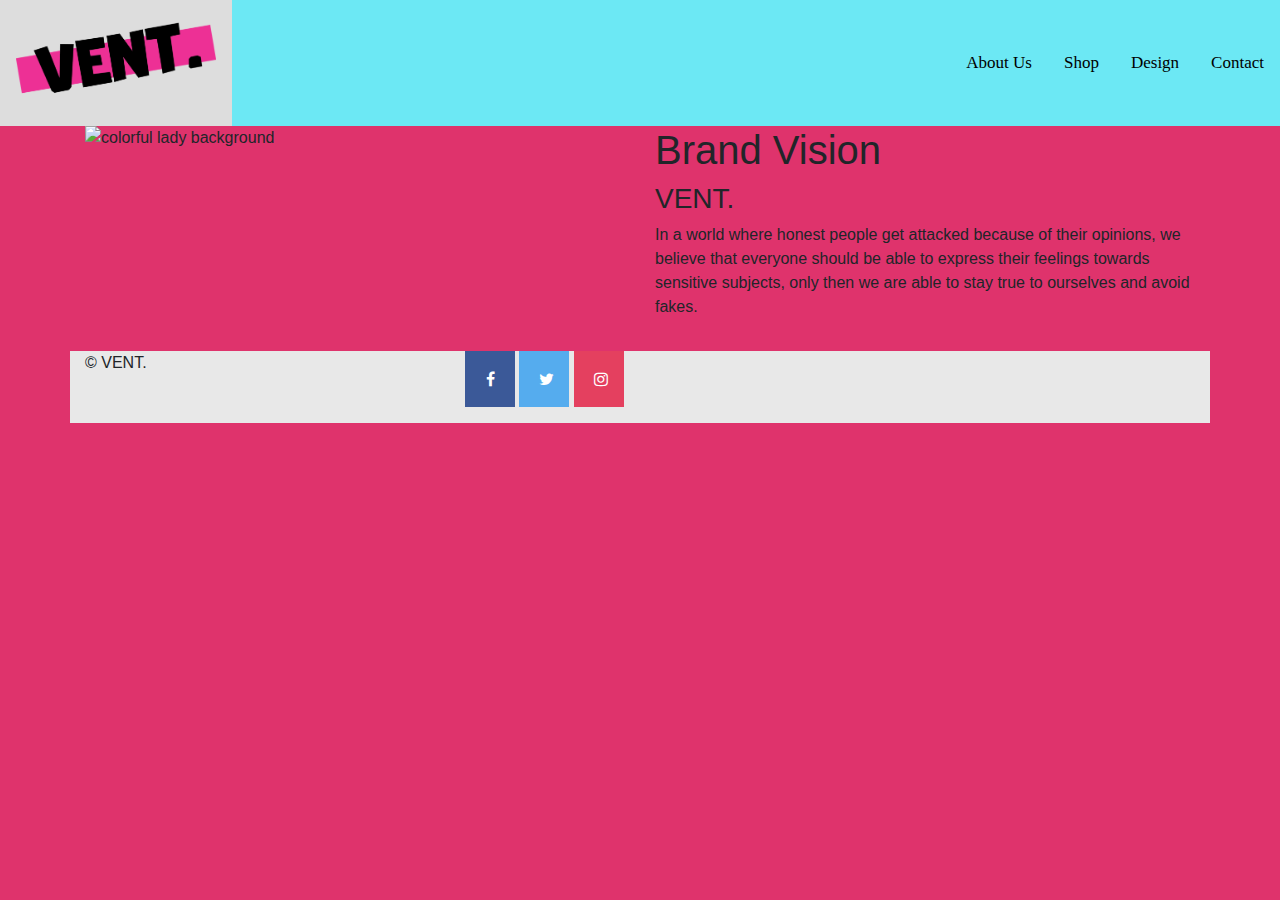
==== index.html @ 39f8cb15 "Rename Vent1HOME.html to index.html" ====
<!doctype html>
<html>
<head>
<meta charset="UTF-8">
<meta name="viewport" content="width=device-width, initial-scale=1, shrink-to-fit=no">
<title>VENT.</title>
<link href="css/Styles_Vent.css" rel="stylesheet" type="text/css">
<link href="bootstrap/bootstrap-4.3.1-dist/jquery-3.5.0.slim.min.js" rel="stylesheet" type="text/javascript">
	<link rel="stylesheet" href="https://stackpath.bootstrapcdn.com/bootstrap/4.4.1/css/bootstrap.min.css" integrity="sha384-Vkoo8x4CGsO3+Hhxv8T/Q5PaXtkKtu6ug5TOeNV6gBiFeWPGFN9MuhOf23Q9Ifjh" crossorigin="anonymous">
</head>
	
<!-- Optional JavaScript --> 
<!-- jQuery first, then Popper.js, then Bootstrap JS --> 
<script src="https://code.jquery.com/jquery-3.3.1.slim.min.js" integrity="sha384-q8i/X+965DzO0rT7abK41JStQIAqVgRVzpbzo5smXKp4YfRvH+8abtTE1Pi6jizo" crossorigin="anonymous"></script> 
<script src="https://cdnjs.cloudflare.com/ajax/libs/popper.js/1.14.7/umd/popper.min.js" integrity="sha384-UO2eT0CpHqdSJQ6hJty5KVphtPhzWj9WO1clHTMGa3JDZwrnQq4sF86dIHNDz0W1" crossorigin="anonymous"></script> 
<script src="https://stackpath.bootstrapcdn.com/bootstrap/4.3.1/js/bootstrap.min.js" integrity="sha384-JjSmVgyd0p3pXB1rRibZUAYoIIy6OrQ6VrjIEaFf/nJGzIxFDsf4x0xIM+B07jRM" crossorigin="anonymous"></script>
<header>
	<nav class="main-navigation"><a href="Vent1home.html" class="logo"><img src="images/VENT.LOGO.png" alt="Vent.Logo"></a><a href="Ventaboutus.html">About Us</a> <a href="ventshop.html">Shop</a><a href="vent_design">Design</a><a href="vent_contact.html">Contact</a></nav>
</header>
<!--Insert Content here in "Main"-->
<body>
	<!--Top Container-->
	<style>
			  body {background-color: #df336c}
		 </style>
	<section class="container"> 
    <div class="row">
      <figure class="col-sm-6"> 
	      <div>
		      <img src="images/home_image.png" alt="colorful lady background" style="width:100%"></div>
	    </figure>
      <figure class="col-sm-6">
	      <div>
		      <h1>Brand Vision</h1>
		      <h3>VENT.</h3>
	      <p>In a world where honest people get attacked because of their opinions, we believe that everyone should be able to express their feelings towards sensitive subjects, only then we are able to stay true to ourselves and avoid fakes.
			      </p>
	      </div>
	    </figure>
    </div> 
  </section>
</body>
	
<footer class="container">
  <div class="row"> 
    <!--Copyright of brand-->
    <p class="col-sm-4">&copy; VENT.</p>
    <!--Social Media icons-->
    <p class="col-sm-8">
      <link rel="stylesheet" href="https://cdnjs.cloudflare.com/ajax/libs/font-awesome/4.7.0/css/font-awesome.min.css">
      <a href="https://www.facebook.com/VENT-107160807563482/" class="fa fa-facebook" target="_blank"></a> <a href="https://twitter.com/VENT_brand" class="fa fa-twitter" target="_blank"></a> <a href="https://www.instagram.com/vent.brand/?hl=de" class="fa fa-instagram" target="_blank"></a></p>
	  
  </div>
</footer>
	

	
</html>
---- css/Styles_Vent.css ----
html, body {
  padding: 0;
  margin: 0;
}
main {
  max-width: 80%;
  margin: 2em auto
}
img {
  max-width: 100%;
}
.responsive {}
body {
  font-family: montserrat
}
footer {
  background: #E8E8E8
}
.columns {
  display: flex
}
.columns div {
  width: 50%;
  padding: 1em;
}
/*Main Navigation Design*/
.main-navigation {
  display: flex;
  justify-content: flex-end;
  align-items: center;
  background-color: #6ce8f4;
  overflow: hidden;
}
.main-navigation a {
  float: left;
  color: #000000;
  text-align: center;
  padding: 14px 16px;
  text-decoration: none;
  font-size: 17px;
  font-family: montserrat;
}
.main-navigation a:hover {
  background-color: #ddd;
  color: black;
}
.main-navigation a.active {
  background-color: #ff13a7;
  color: black;
}
.logo {
  margin-right: auto;
}
.logo img {
	max-width: 200px;
}
.jumbotron .row.text-center .display-2 {}
.hero-image {
  background-image: linear-gradient(rgba(0, 0, 0, 0.5), rgba(0, 0, 0, 0.5)), url("photographer.jpg");
  height: 50%;
  background-position: center;
  background-repeat: no-repeat;
  background-size: cover;
  position: relative;
}
.hero-text{
  text-align:center;
  position: absolute;
  top: 18%;
  left: 50%;
	line-height: 70%;
  transform: translate(-50%, -50%);
  color: white;
}
.h1{
	color: black;
}
/*Home Page*/
.span {
background-color: #df336c;
}
/*About Us Page*/
html {
  box-sizing: border-box;
}

*, *:before, *:after {
  box-sizing: inherit;
}

.column {
  float: left;
  width: 33.3%;
  margin-bottom: 16px;
  padding: 0 8px;
}

.card {
  box-shadow: 0 4px 8px 0 rgba(0, 0, 0, 0.2);
  margin: 8px;
}

.about-section {
  padding: 50px;
  text-align: center;
  background-color: #df336c;
  color: white;
}

.container {
  padding: 0 16px;
}

.container::after, .row::after {
  content: "";
  clear: both;
  display: table;
}

.title {
  color: grey;
}

.button {
  border: none;
  outline: 0;
  display: inline-block;
  padding: 8px;
  color: white;
  background-color: #000;
  text-align: center;
  cursor: pointer;
  width: 100%;
}

.button:hover {
  background-color: #555;
}

@media screen and (max-width: 650px) {
  .column {
    width: 100%;
    display: block;
  }
}

/*Gallery*/
.column {
  float: left;
  width: 33.33%;
  padding: 5px;
}
.row {
	float: inherit;
  content: "";
  clear: both;
  display: table;
}
/*Top Container Home*/ 
.top-container{
	display: grid;
	grid-gap: 20px;
}
.background {
	margin: 80px;

}
.cover{
	width: 1500px;
	min-height: inherit;
	margin: 1px
}
/*Footer with Social Media Icons*/
.fa {
  padding: 20px;
  font-size: 30px;
  width: 50px;
  text-align: center;
  text-decoration: none;
}
.fa:hover {
  opacity: 0.7;
}
/* Facebook */
.fa-facebook {
  background: #3B5998;
  color: white;
}
/* Twitter */
.fa-twitter {
  background: #55ACEE;
  color: white;
}
/*Instagram*/
.fa-instagram {
  background: #E4405F;
  color: white;
}
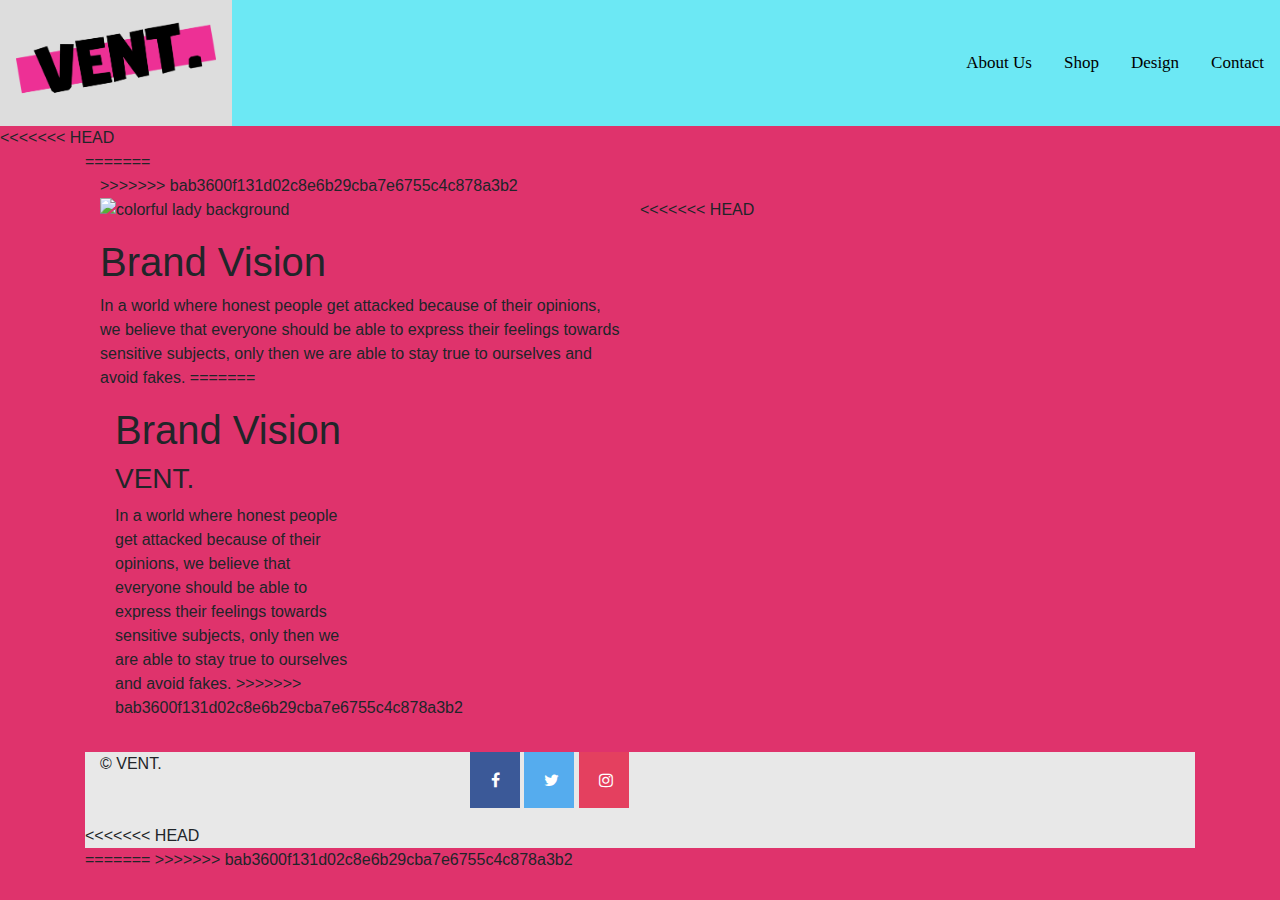
==== commit 88920695: "Add files via upload" ====
--- a/index.html
+++ b/index.html
@@ -20,20 +20,33 @@
 <!--Insert Content here in "Main"-->
 <body>
 	<!--Top Container-->
+<<<<<<< HEAD
+	
+	<section class="container main"> 
+=======
 	<style>
 			  body {background-color: #df336c}
 		 </style>
 	<section class="container"> 
+>>>>>>> bab3600f131d02c8e6b29cba7e6755c4c878a3b2
     <div class="row">
       <figure class="col-sm-6"> 
 	      <div>
 		      <img src="images/home_image.png" alt="colorful lady background" style="width:100%"></div>
 	    </figure>
+<<<<<<< HEAD
+      <figure class="col-sm-6 vision">
+	      <div>
+		      <h1 class="topic">Brand Vision</h1>
+		      
+	      <p class="text">In a world where honest people get attacked because of their opinions, we believe that everyone should be able to express their feelings towards sensitive subjects, only then we are able to stay true to ourselves and avoid fakes.
+=======
       <figure class="col-sm-6">
 	      <div>
 		      <h1>Brand Vision</h1>
 		      <h3>VENT.</h3>
 	      <p>In a world where honest people get attacked because of their opinions, we believe that everyone should be able to express their feelings towards sensitive subjects, only then we are able to stay true to ourselves and avoid fakes.
+>>>>>>> bab3600f131d02c8e6b29cba7e6755c4c878a3b2
 			      </p>
 	      </div>
 	    </figure>
@@ -49,10 +62,16 @@
     <p class="col-sm-8">
       <link rel="stylesheet" href="https://cdnjs.cloudflare.com/ajax/libs/font-awesome/4.7.0/css/font-awesome.min.css">
       <a href="https://www.facebook.com/VENT-107160807563482/" class="fa fa-facebook" target="_blank"></a> <a href="https://twitter.com/VENT_brand" class="fa fa-twitter" target="_blank"></a> <a href="https://www.instagram.com/vent.brand/?hl=de" class="fa fa-instagram" target="_blank"></a></p>
+<<<<<<< HEAD
+  </div>
+</footer>
+	
+=======
 	  
   </div>
 </footer>
 	
 
 	
+>>>>>>> bab3600f131d02c8e6b29cba7e6755c4c878a3b2
 </html>
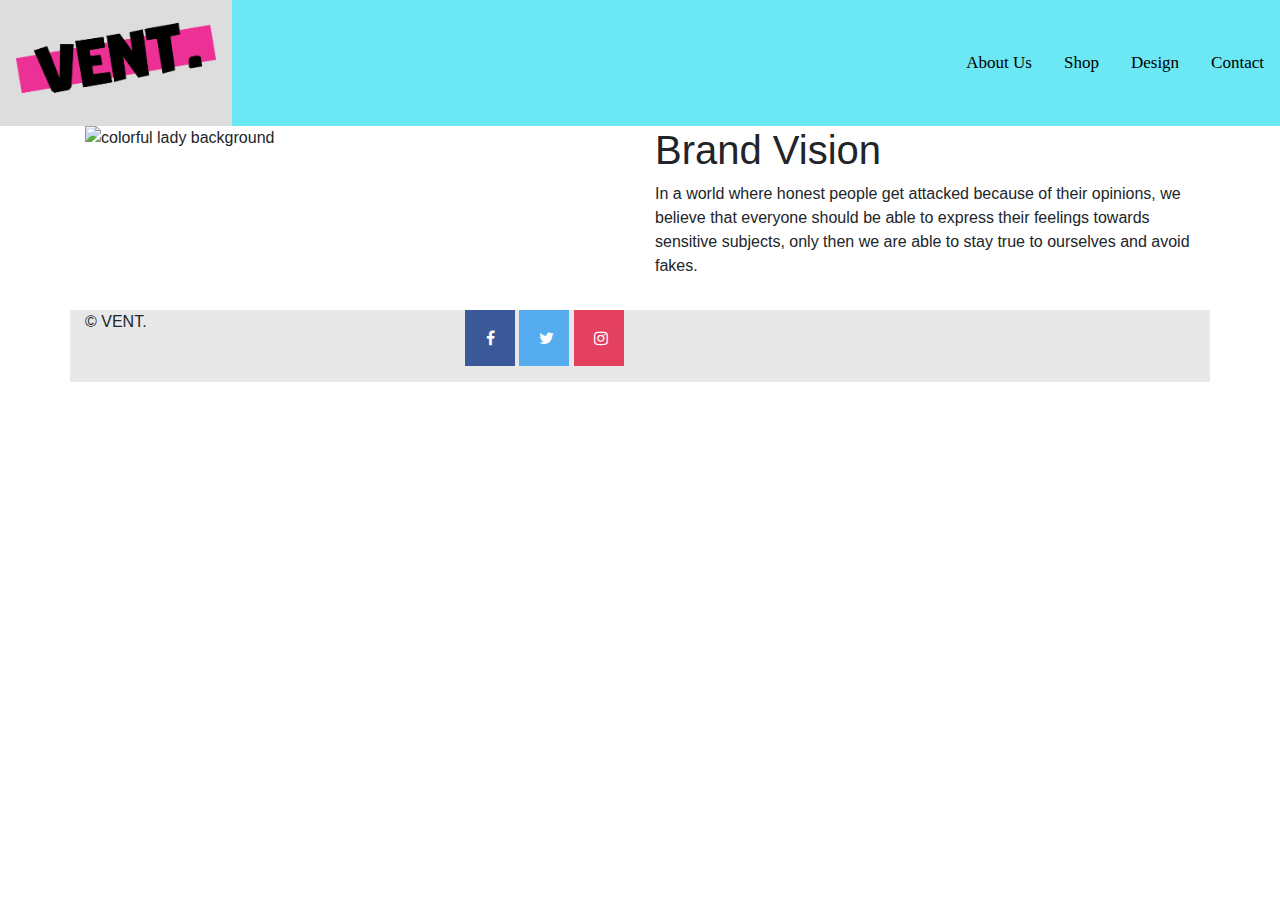
==== commit c36b2803: "Add files via upload" ====
--- a/index.html
+++ b/index.html
@@ -20,33 +20,18 @@
 <!--Insert Content here in "Main"-->
 <body>
 	<!--Top Container-->
-<<<<<<< HEAD
 	
 	<section class="container main"> 
-=======
-	<style>
-			  body {background-color: #df336c}
-		 </style>
-	<section class="container"> 
->>>>>>> bab3600f131d02c8e6b29cba7e6755c4c878a3b2
     <div class="row">
       <figure class="col-sm-6"> 
 	      <div>
 		      <img src="images/home_image.png" alt="colorful lady background" style="width:100%"></div>
 	    </figure>
-<<<<<<< HEAD
       <figure class="col-sm-6 vision">
 	      <div>
 		      <h1 class="topic">Brand Vision</h1>
 		      
 	      <p class="text">In a world where honest people get attacked because of their opinions, we believe that everyone should be able to express their feelings towards sensitive subjects, only then we are able to stay true to ourselves and avoid fakes.
-=======
-      <figure class="col-sm-6">
-	      <div>
-		      <h1>Brand Vision</h1>
-		      <h3>VENT.</h3>
-	      <p>In a world where honest people get attacked because of their opinions, we believe that everyone should be able to express their feelings towards sensitive subjects, only then we are able to stay true to ourselves and avoid fakes.
->>>>>>> bab3600f131d02c8e6b29cba7e6755c4c878a3b2
 			      </p>
 	      </div>
 	    </figure>
@@ -62,16 +47,7 @@
     <p class="col-sm-8">
       <link rel="stylesheet" href="https://cdnjs.cloudflare.com/ajax/libs/font-awesome/4.7.0/css/font-awesome.min.css">
       <a href="https://www.facebook.com/VENT-107160807563482/" class="fa fa-facebook" target="_blank"></a> <a href="https://twitter.com/VENT_brand" class="fa fa-twitter" target="_blank"></a> <a href="https://www.instagram.com/vent.brand/?hl=de" class="fa fa-instagram" target="_blank"></a></p>
-<<<<<<< HEAD
   </div>
 </footer>
 	
-=======
-	  
-  </div>
-</footer>
-	
-
-	
->>>>>>> bab3600f131d02c8e6b29cba7e6755c4c878a3b2
 </html>
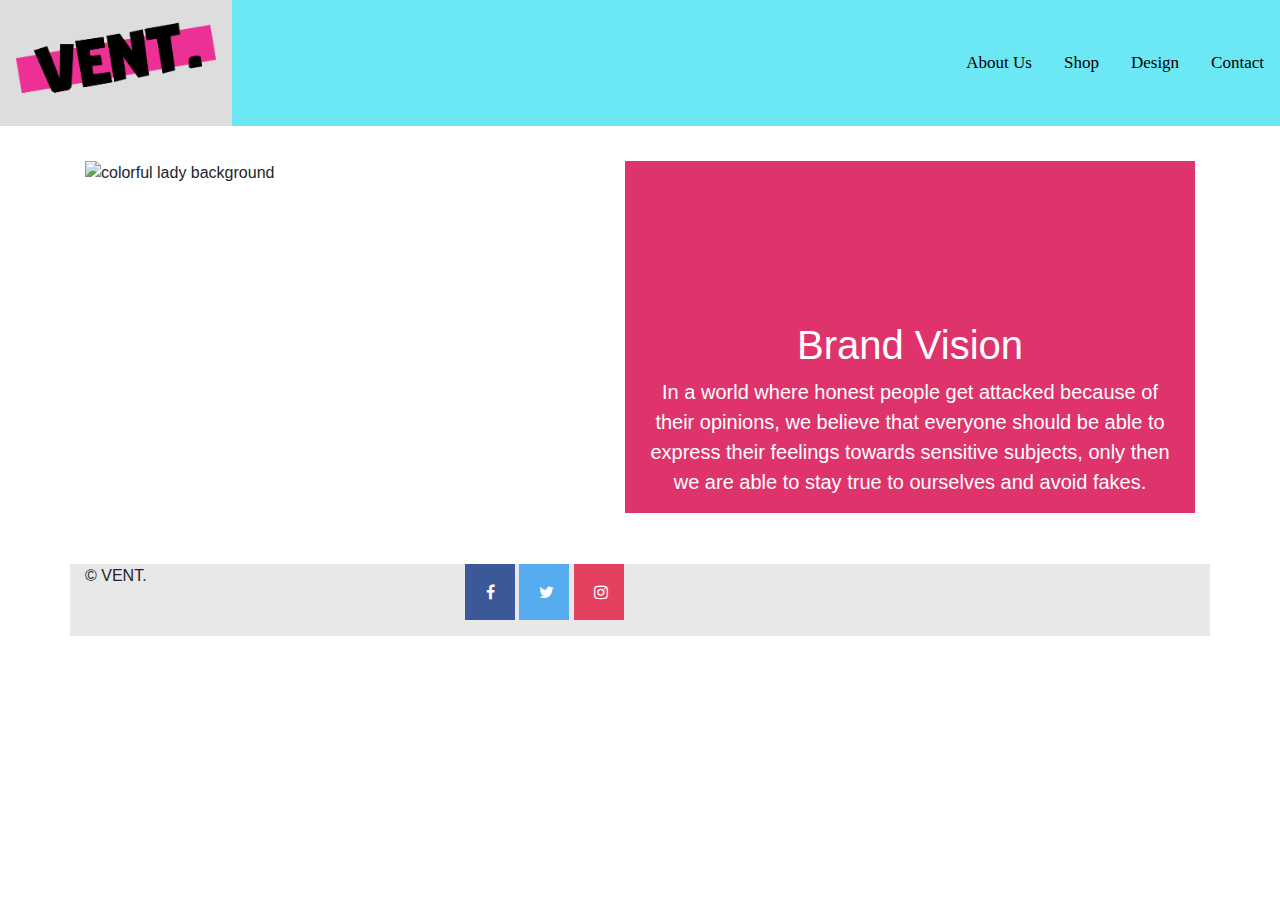
==== commit 67f7f098: "Update index.html" ====
--- a/index.html
+++ b/index.html
@@ -15,7 +15,13 @@
 <script src="https://cdnjs.cloudflare.com/ajax/libs/popper.js/1.14.7/umd/popper.min.js" integrity="sha384-UO2eT0CpHqdSJQ6hJty5KVphtPhzWj9WO1clHTMGa3JDZwrnQq4sF86dIHNDz0W1" crossorigin="anonymous"></script> 
 <script src="https://stackpath.bootstrapcdn.com/bootstrap/4.3.1/js/bootstrap.min.js" integrity="sha384-JjSmVgyd0p3pXB1rRibZUAYoIIy6OrQ6VrjIEaFf/nJGzIxFDsf4x0xIM+B07jRM" crossorigin="anonymous"></script>
 <header>
-	<nav class="main-navigation"><a href="Vent1home.html" class="logo"><img src="images/VENT.LOGO.png" alt="Vent.Logo"></a><a href="Ventaboutus.html">About Us</a> <a href="ventshop.html">Shop</a><a href="vent_design">Design</a><a href="vent_contact.html">Contact</a></nav>
+	<nav class="main-navigation">
+	    <a href="Vent1home.html" class="logo"><img src="images/VENT.LOGO.png" alt="Vent.Logo"></a> 
+	  <a href="Ventaboutus.html">About Us</a> 
+	  <a href="ventshop.html">Shop</a> 
+		  <a href="vent_design.html">Design</a>
+	  <a href="vent_contact.html">Contact</a>
+	  </nav>
 </header>
 <!--Insert Content here in "Main"-->
 <body>
--- a/css/Styles_Vent.css
+++ b/css/Styles_Vent.css
@@ -196,3 +196,27 @@
   background: #E4405F;
   color: white;
 }
+.vision {
+
+	background-color: #df336c;
+	margin: inherit;
+	margin-bottom: 16px;
+	padding-top: 10em
+	
+}
+
+.topic {
+	color: white;
+	text-align: center;
+		
+}
+.main {
+	margin: 35px;
+}
+
+.text{
+	font-size: 20px;
+	color: white;
+	position: relative;
+	text-align: center
+}
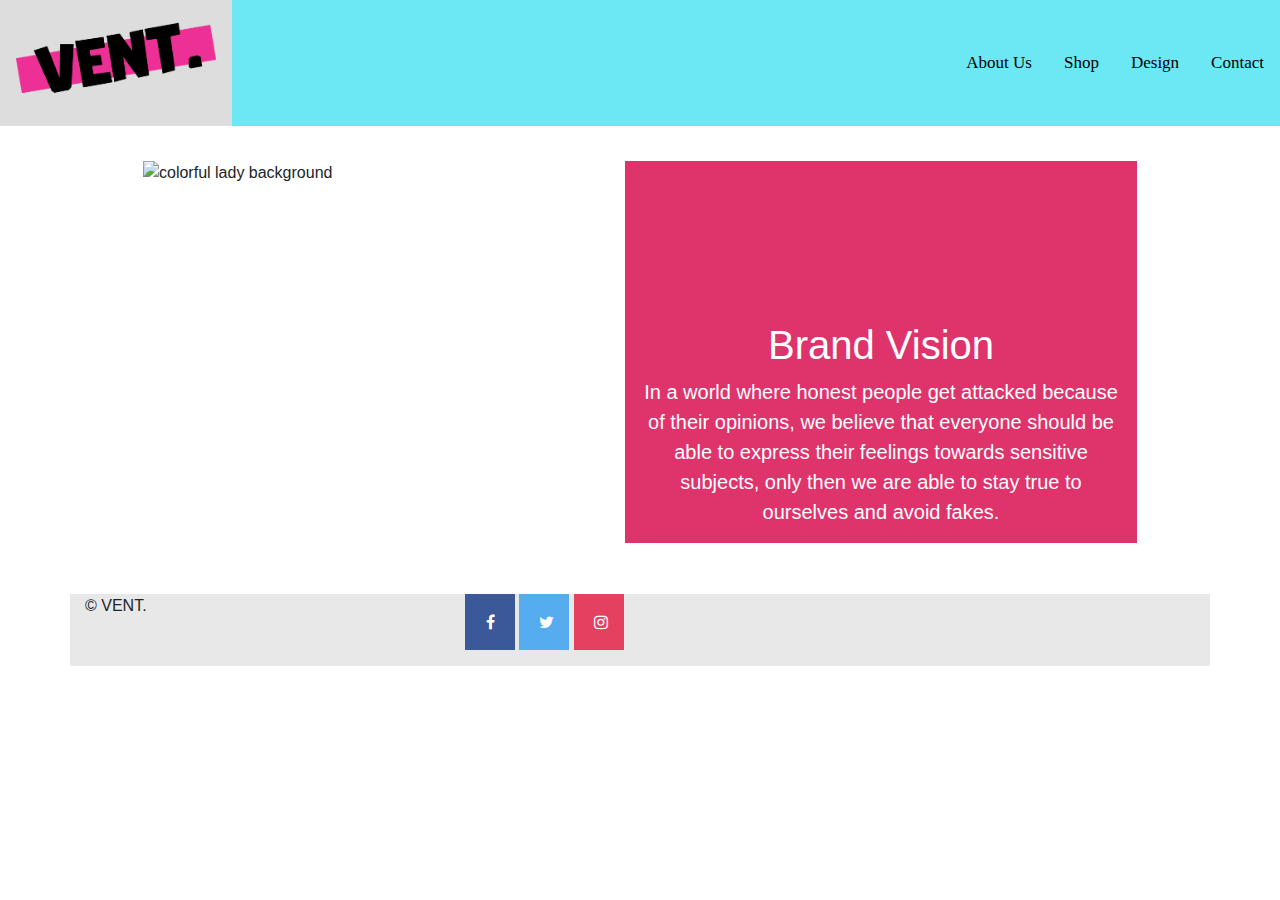
==== commit 3699c385: "Update index.html" ====
--- a/index.html
+++ b/index.html
@@ -8,7 +8,7 @@
 <link href="bootstrap/bootstrap-4.3.1-dist/jquery-3.5.0.slim.min.js" rel="stylesheet" type="text/javascript">
 	<link rel="stylesheet" href="https://stackpath.bootstrapcdn.com/bootstrap/4.4.1/css/bootstrap.min.css" integrity="sha384-Vkoo8x4CGsO3+Hhxv8T/Q5PaXtkKtu6ug5TOeNV6gBiFeWPGFN9MuhOf23Q9Ifjh" crossorigin="anonymous">
 </head>
-	
+	<body>
 <!-- Optional JavaScript --> 
 <!-- jQuery first, then Popper.js, then Bootstrap JS --> 
 <script src="https://code.jquery.com/jquery-3.3.1.slim.min.js" integrity="sha384-q8i/X+965DzO0rT7abK41JStQIAqVgRVzpbzo5smXKp4YfRvH+8abtTE1Pi6jizo" crossorigin="anonymous"></script> 
@@ -16,17 +16,17 @@
 <script src="https://stackpath.bootstrapcdn.com/bootstrap/4.3.1/js/bootstrap.min.js" integrity="sha384-JjSmVgyd0p3pXB1rRibZUAYoIIy6OrQ6VrjIEaFf/nJGzIxFDsf4x0xIM+B07jRM" crossorigin="anonymous"></script>
 <header>
 	<nav class="main-navigation">
-	    <a href="Vent1home.html" class="logo"><img src="images/VENT.LOGO.png" alt="Vent.Logo"></a> 
-	  <a href="Ventaboutus.html">About Us</a> 
-	  <a href="ventshop.html">Shop</a> 
-		  <a href="vent_design.html">Design</a>
-	  <a href="vent_contact.html">Contact</a>
-	  </nav>
+		<a href="index.html" class="logo"><img src="images/VENT.LOGO.png" alt="Vent.Logo"></a>
+		<a href="Ventaboutus.html">About Us</a> 
+			<a href="ventshop.html">Shop</a>
+		<a href="vent_design.html">Design</a>
+		<a href="vent_contact.html">Contact</a>
+</nav>
 </header>
 <!--Insert Content here in "Main"-->
-<body>
+
 	<!--Top Container-->
-	
+	<main>
 	<section class="container main"> 
     <div class="row">
       <figure class="col-sm-6"> 
@@ -44,7 +44,7 @@
     </div> 
   </section>
 </body>
-	
+		</main>
 <footer class="container">
   <div class="row"> 
     <!--Copyright of brand-->
